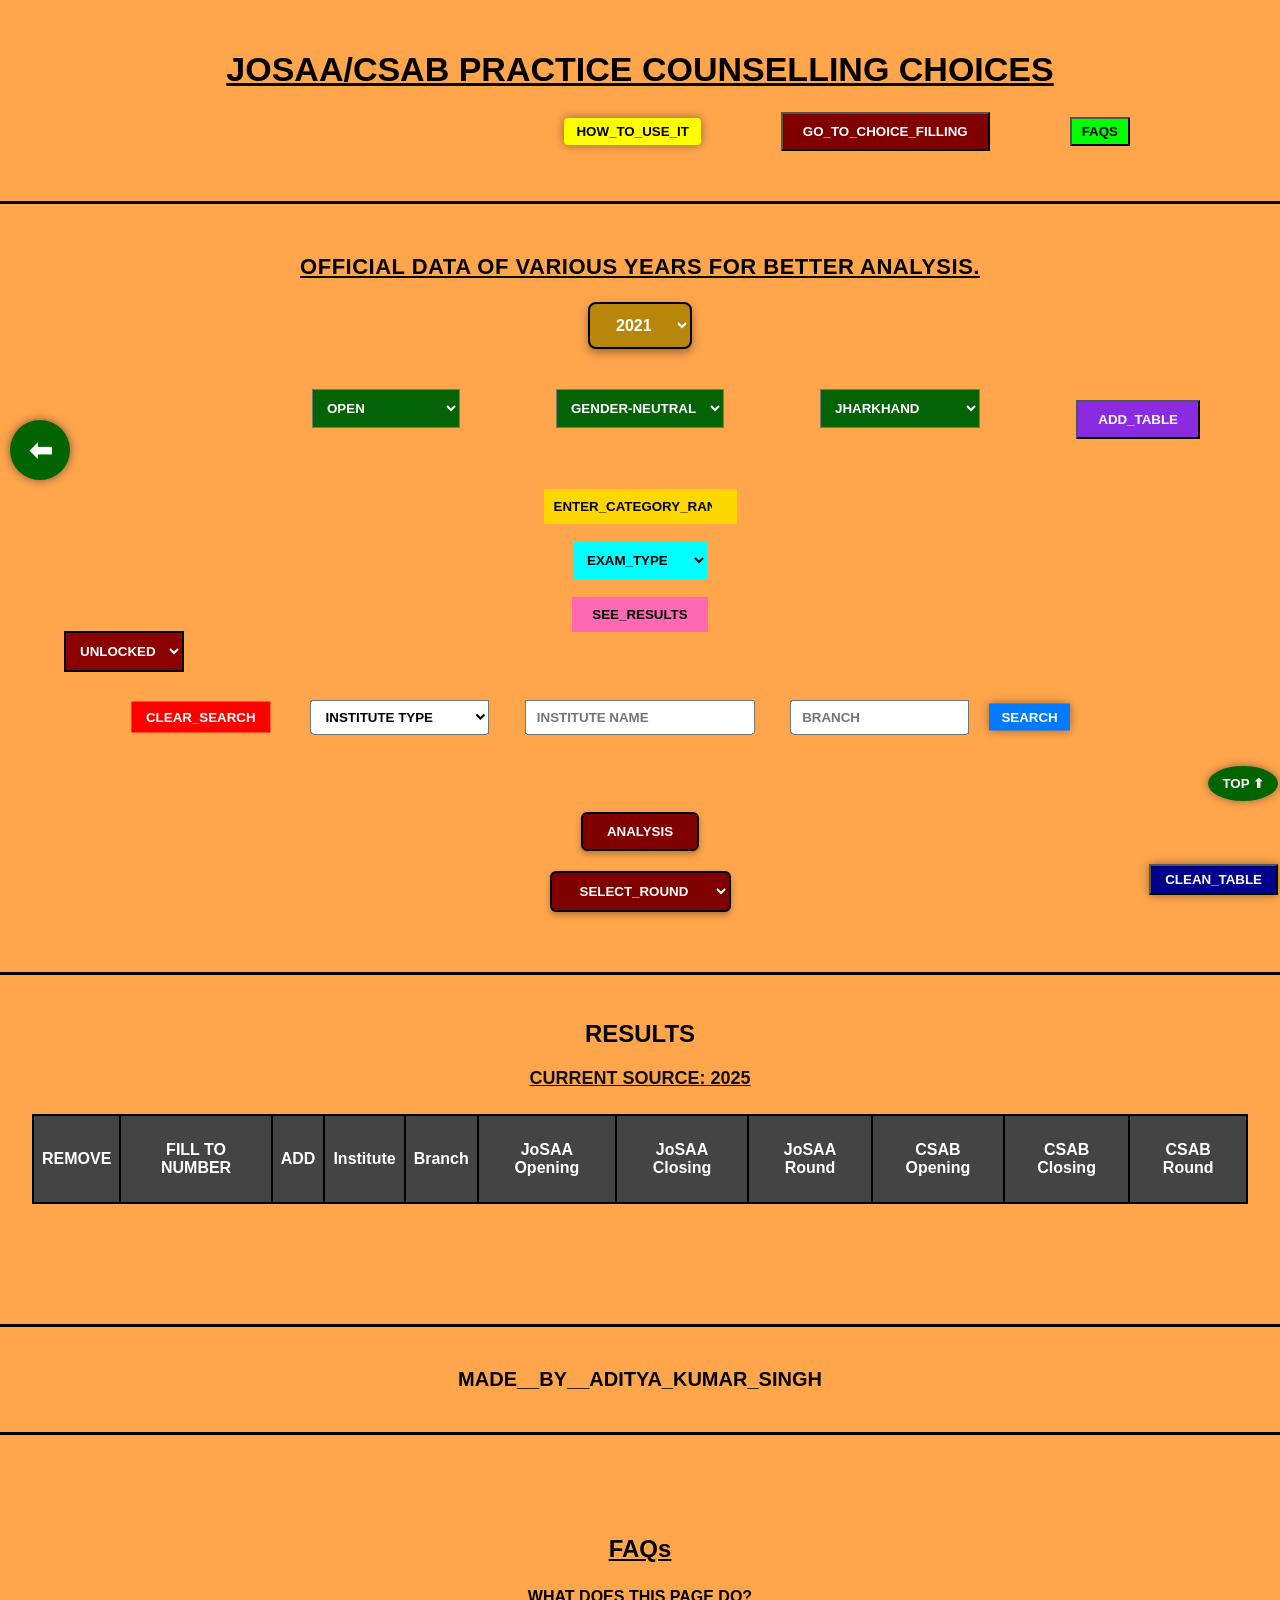
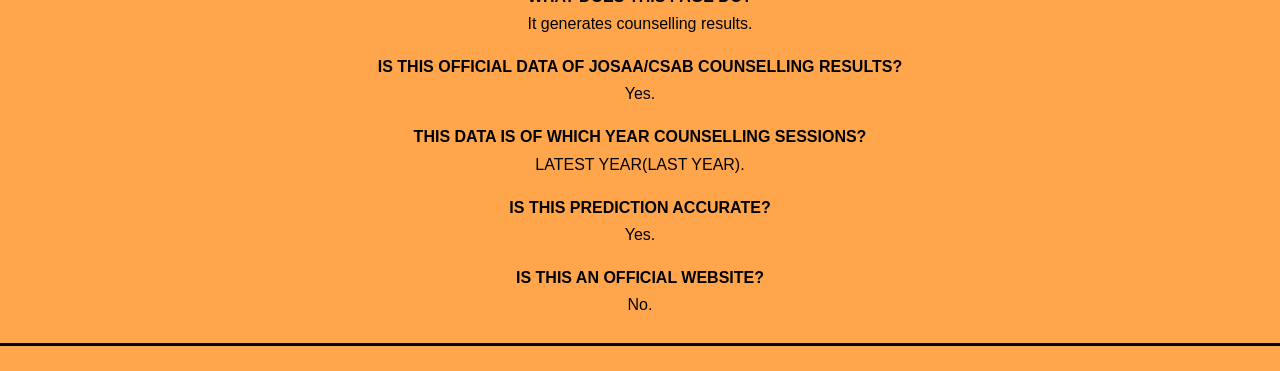
==== preferred.html @ 68802173 "Update preferred.html" ====
<!DOCTYPE html>
<html lang="en">
<head>

<title>Preferred Choices</title>
<meta charset="UTF-8">
<meta name="viewport" content="width=1200, initial-scale=1.0, maximum-scale=1.0, user-scalable=yes">

<link rel="stylesheet" href="style.css">

<style>
#previewTable th{height:70px;}
#previewTable td{height:50px;}
#previewTable, #previewTable th, #previewTable td{
border:2px solid black;
}

/* 🔥 FINAL LAYOUT FIX */

.custom-search-row{
position:relative;width:100%;height:70px;margin-top:30px;margin-bottom:30px;
}

.custom-search-row select,
.custom-search-row input,
.custom-search-row button{
position:absolute;top:50%;transform:translate(-50%, -50%);padding:8px 10px;font-weight:bold;
}

/* WIDTHS */
#instSearch{ width:18%; }
#typeSearch{ width:14%; }
#branchSearch{ width:14%; }

/* CENTER (UNCHANGED) */
#instSearch{
left:50%;
}

/* TYPE (UNCHANGED FROM YOUR CURRENT PERFECT POSITION) */
#typeSearch{
left:calc(50% - (9% + 35px + 7%));
}

/* BRANCH (UNCHANGED) */
#branchSearch{
left:calc(50% + (9% + 35px + 7%));
}

/* 🔥 CLEAR BUTTON (40px gap from TYPE left edge) */
#clearFilters{
left:calc(
    (50% - (9% + 35px + 7%))  /* type center */
    - 7%                      /* move to type left edge */
    - 40px                    /* gap */
);
transform:translate(-100%,-50%);
}

/* 🔥 SEARCH BUTTON (20px gap from BRANCH right edge) */
#searchBtn{
left:calc(
    (50% + (9% + 35px + 7%))  /* branch center */
    + 7%                      /* move to branch right edge */
    + 20px                    /* gap */
);
transform:translate(0,-50%);
}

/* SAFE */
.custom-search-row input,
.custom-search-row select{
box-sizing:border-box;
}

#rank{
background:gold;text-align:center;font-weight:bold;
}
#rank::placeholder{
color:black;opacity:1;
}
</style>

</head>

<body id="top">

<button onclick="undoRemove()" id="undoBtn">⬅</button>

<h1 class="header">JOSAA/CSAB PRACTICE COUNSELLING CHOICES</h1>


<div style="display:flex;justify-content:flex-end;align-items:center;margin-right:150px;gap:80px;">

 <a href="https://www.youtube.com/@mr.adityakumarsingh9198/playlists" target="_blank"> 
<button style="background:yellow;color:black;border:none;padding:6px 12px;border-radius:4px;cursor:pointer;font-weight:bold;box-shadow:0 0 10px rgba(0,0,0,0.4);">
HOW_TO_USE_IT
</button>
</a>

<a href="index.html">
<button style="padding:10px 20px;background:#800000;color:white;font-weight:bold;cursor:pointer;">
GO_TO_CHOICE_FILLING
</button>
</a>

<button onclick="document.getElementById('footer').scrollIntoView()"
style="background:lime;padding:5px 10px;cursor:pointer;font-weight:bold;">
FAQs
</button>
</div>
    
<div style="height:25px;"></div>
<div class="line"></div>
<div style="height:15px;"></div>

<!-- VARIOUR YEARS DATA -->
<p style="text-align:center;font-size:22px;margin-top:10px;font-weight:bold;text-decoration:underline;color:black;letter-spacing:0.5px;">
OFFICIAL DATA OF VARIOUS YEARS FOR BETTER ANALYSIS.
</p>

<div style="text-align:center;margin-top:20px;margin-bottom:25px;">
<select id="yearSelector"
style="background:#b8860b;color:white;padding:12px 22px;font-size:16px;font-weight:bold;border:2px solid black;border-radius:8px;cursor:pointer;box-shadow:0 4px 10px rgba(0,0,0,0.35);transition:all 0.12s ease;outline:none;">
<option value="2021">2021</option>
<option value="2022">2022</option>
<option value="2023">2023</option>
<option value="2024">2024</option>
<option value="2025">2025</option>
<option value="2026">2026</option>
</select>
</div>

    

<script>
/* 🔥 YEAR DROPDOWN SAVE SYSTEM */
const yearSelector = document.getElementById("yearSelector");
const currentSourceText = document.getElementById("currentSourceText");
/* LOAD DROPDOWN YEAR */
const savedYear = localStorage.getItem("selectedYear");
if(savedYear){
yearSelector.value = savedYear;
}
/* LOAD CURRENT SOURCE */
const savedCurrentSource =
localStorage.getItem("currentResultSourceYear");
if(savedCurrentSource){
currentSourceText.textContent =
"CURRENT SOURCE: " + savedCurrentSource;
}
/* SAVE ONLY DROPDOWN SELECTION */
yearSelector.addEventListener("change", function(){
localStorage.setItem("selectedYear", this.value);
});
</script>
    

<!-- 🔥 FILTER BUTTONS (CUSTOM POSITION) --> 
<div style="position:relative;height:60px;margin-top:40px;margin-bottom:10px;">

<!-- CENTER: GENDER -->
<select id="genderType"
style="position:absolute;left:50%;transform:translateX(-50%);padding:10px;font-weight:bold;background:#046307;color:white;cursor:pointer;font-weight:bold;">
    
<option value="Gender-Neutral">Gender-Neutral</option>
<option value="Female-only (including Supernumerary)">Female-only</option>
</select>

<!-- LEFT: SEAT TYPE (30px edge gap from gender) -->
<select id="seatType"
style="position:absolute;left:calc(50% - 180px);transform:translateX(-100%);padding:10px;font-weight:bold;background:#046307;color:white;cursor:pointer;font-weight:bold;">
<option value="OPEN">OPEN</option>
<option value="OPEN (PwD)">OPEN (PwD)</option>
<option value="EWS">EWS</option>
<option value="EWS (PwD)">EWS (PwD)</option>
<option value="OBC-NCL">OBC-NCL</option>
<option value="OBC-NCL (PwD)">OBC-NCL (PwD)</option>
<option value="SC">SC</option>
<option value="SC (PwD)">SC (PwD)</option>
<option value="ST">ST</option>
<option value="ST (PwD)">ST (PwD)</option>

</select>

<!-- RIGHT: HOME STATE (30px edge gap from gender) -->
<select id="homeState"
style="position:absolute;left:calc(50% + 180px);transform:translateX(0);padding:10px;font-weight:bold;background:#046307;color:white;cursor:pointer;width:160px;">

<option value="Jharkhand" selected>Jharkhand</option>

<!-- STATES -->
<option>Andhra Pradesh</option>
<option>Arunachal Pradesh</option>
<option>Assam</option>
<option>Bihar</option>
<option>Chhattisgarh</option>
<option>Goa</option>
<option>Gujarat</option>
<option>Haryana</option>
<option>Himachal Pradesh</option>
<option>Jharkhand</option>
<option>Karnataka</option>
<option>Kerala</option>
<option>Madhya Pradesh</option>
<option>Maharashtra</option>
<option>Manipur</option>
<option>Meghalaya</option>
<option>Mizoram</option>
<option>Nagaland</option>
<option>Odisha</option>
<option>Punjab</option>
<option>Rajasthan</option>
<option>Sikkim</option>
<option>Tamil Nadu</option>
<option>Telangana</option>
<option>Tripura</option>
<option>Uttar Pradesh</option>
<option>Uttarakhand</option>
<option>West Bengal</option>

<!-- UT -->
<option>Andaman and Nicobar Islands</option>
<option>Chandigarh</option>
<option>Dadra and Nagar Haveli and Daman and Diu</option>
<option>Delhi</option>
<option>Jammu and Kashmir</option>
<option>Ladakh</option>
<option>Lakshadweep</option>
<option>Puducherry</option>

</select>

</div>

    
<div style="text-align:center;margin-top:40px;font-weight:bold;">

<input id="rank" type="number" placeholder="ENTER_CATEGORY_RANK" style="padding:10px;border:none">

    
<button id="addTableBtn"style="position:absolute;top:400px;right:80PX;background:#8A2BE2;color:white;padding:10px 20px;font-weight:bold;cursor:pointer;">
ADD_TABLE
</button>
<br><br>

<select id="exam" style="padding:10px;background:cyan;border:none;font-weight:bold;cursor:pointer;">
<option value="">EXAM_TYPE</option>
<option value="MAINS">JEE MAINS</option>
<option value="ADVANCE">JEE ADVANCE</option>
</select>

<br><br>

<button id="previewBtn"
onclick="handlePreviewClick()"
style="padding:10px 20px;background:#ff69b4;color:black;font-weight:bold;border:none;cursor:pointer;">
SEE_RESULTS
</button>

</div>

<div style="display:flex;align-items:center;width:90%;margin:auto;margin-top:20px;position:relative;">

<select id="lockStatus"
style="position:absolute;left:0;padding:10px;border:2px solid black;font-weight:bold;background:#8B0000;color:white;cursor:pointer;">
<option value="unlock">UNLOCKED</option>
<option value="lock">LOCKED</option>
</select>




</div>

<!-- 🔥 SEARCH UI -->
<div class="custom-search-row">

<button id="clearFilters" style="cursor:pointer;">CLEAR_SEARCH</button>

<select id="typeSearch" style="cursor:pointer;">
<option value="">Institute Type</option>
<option value="IIT">IIT</option>
<option value="NIT">NIT</option>
<option value="IIIT">IIIT</option>
<option value="GFTI">GFTI</option>
</select>

<input list="instList" id="instSearch" placeholder="Institute Name">
<datalist id="instList"></datalist>

<input list="branchList" id="branchSearch" placeholder="Branch">
<datalist id="branchList"></datalist>

<button id="searchBtn" style="cursor:pointer;">SEARCH</button>
</div>

<div style="height:10px;"></div>

<div class="analysis-row">
<button id="analysisBtn"style="display:block;margin:20px auto;padding:10px 24px;background:#800000;color:white;border:2px solid black;border-radius:6px;font-weight:bold;cursor:pointer;transition:transform 0.1s ease, box-shadow 0.1s ease;box-shadow:0 3px 6px rgba(0,0,0,0.3);"
onmouseover="if(!this.locked && !this.clicked){this.style.transform='scale(1.1)'}"
onmousedown="if(!this.locked){this.clicked=true;this.locked=true;this.style.transform='scale(0.9)';setTimeout(()=>{this.style.transform='scale(1)';this.clicked=false;},100);setTimeout(()=>{this.locked=false;if(this.matches(':hover'))this.style.transform='scale(1.1)';},1000)}"
onmouseleave="if(!this.clicked)this.style.transform='scale(1)'">ANALYSIS</button>

<select id="round_number" style="display:block;margin:20px auto;padding:10px 24px;background:#800000;color:white;border:2px solid black;border-radius:6px;font-weight:bold;cursor:pointer;transition:transform 0.1s ease, box-shadow 0.1s ease;box-shadow:0 3px 6px rgba(0,0,0,0.3);"
onmouseover="if(!this.locked && !this.clicked){this.style.transform='scale(1.1)'}"
onmousedown="if(!this.locked){this.clicked=true;this.locked=true;this.style.transform='scale(0.9)';setTimeout(()=>{this.style.transform='scale(1)';this.clicked=false;},100);setTimeout(()=>{this.locked=false;if(this.matches(':hover'))this.style.transform='scale(1.1)';},1000)}"
onmouseleave="if(!this.clicked)this.style.transform='scale(1)'">
<option value="">Select_Round</option>
<option value="ALL">ALL</option>
<option value="ORDERED">ORDERED</option>
<option value="1">1</option>
<option value="2">2</option>
<option value="3">3</option>
<option value="4">4</option>
<option value="5">5</option>
<option value="6">6</option>
</select>
</div>


<div style="height:15px;"></div>
<div class="line"></div>
<div style="height:20px;"></div>
<h2 style="text-align:center;margin-top:0px">RESULTS</h2>

<div id="currentSourceText"style="text-align:center;font-size:18px;font-weight:bold;margin-top:15px;margin-bottom:25px;color:#111;text-decoration:underline;">
CURRENT SOURCE: 2025
</div>

<div style="width:95%;margin:auto;overflow:auto">
<table id="previewTable">
<tr>
<th>REMOVE</th>
<th>FILL TO NUMBER</th>
<th>ADD</th>
<th>Institute</th>
<th>Branch</th>
<th>JoSAA Opening</th>
<th>JoSAA Closing</th>
<th>JoSAA Round</th>
<th>CSAB Opening</th>
<th>CSAB Closing</th>
<th>CSAB Round</th>
</tr>
</table>
</div>
<div style="height:60px;"></div>

<div id="footer" class="footer">
<div class="line"></div>

<div style="height:1px;"></div>

<div class="footerText">MADE__BY__ADITYA_KUMAR_SINGH</div>

<div style="height:1px;"></div>
<div class="line"></div>
<div style="text-align:center;margin-top:40px;">

<button id="cleanTableBtn"
style="position:fixed;right:2px;bottom:5px;background:#00008B;color:white;padding:6px 14px;cursor:pointer;z-index:9999;box-shadow:0 0 10px rgba(0,0,0,0.4);font-weight:bold;">
CLEAN_TABLE
</button>
    
<a href="#top">
<button style="position:fixed;right:2px;bottom:99px;background:darkgreen;color:white;border:none;padding:10px 14px;border-radius:50%;cursor:pointer;z-index:9999;box-shadow:0 0 10px rgba(0,0,0,0.4);font-weight:bold;">
TOP ⬆
</button>
</a>
</div>

<div style="height:60px;"></div>

<h2 style="text-align:center;margin-top:0px;text-decoration:underline;">FAQs</h2>

<div style="max-width:900px;margin:auto;font-size:16px;line-height:1.7">
<p><b>WHAT DOES THIS PAGE DO?</b><br>It generates counselling results.</p>
<p><b>IS THIS OFFICIAL DATA OF JOSAA/CSAB COUNSELLING RESULTS?</b><br>Yes.</p>
<p><b>THIS DATA IS OF WHICH YEAR COUNSELLING SESSIONS?</b><br>LATEST YEAR(LAST YEAR).</p>
<p><b>IS THIS PREDICTION ACCURATE?</b><br>Yes.</p>
<p><b>IS THIS AN OFFICIAL WEBSITE?</b><br>No.</p>
</div>

<div class="line"></div>
</div>

    
<script src="preferred.js"></script>
</body>
</html>
---- style.css ----
body{
font-family:Arial;
margin:0;
padding:0;

/* FIXED LAYOUT WIDTH */
min-width:1100px;

background:linear-gradient(-45deg,#FFA64D,#FFA64D,#FFA64D,#FFA64D);
background-size:400% 400%;
animation:skyMove 15s infinite linear;
}

html,body{
overflow-x:auto;
}

@keyframes skyMove{
0%{background-position:0% 50%;}
50%{background-position:100% 50%;}
100%{background-position:0% 50%;}
}

.header{
text-align:center;
margin-top:50px;
font-size:34px;
font-weight:bold;
text-decoration:underline;
}

.search-row{
display:flex;
justify-content:center;
gap:10px;
margin-top:60px;
align-items:center;
position:relative;

/* SPACE FOR ABSOLUTE BUTTONS */
padding-left:170px;
padding-right:170px;
box-sizing:border-box;
}

#downloadBtn{
position:absolute;
right:40px;
background:#b3003c;
color:white;
border:none;
padding:8px 15px;
font-weight:bold;
cursor:pointer;
border-radius:4px;
}

.top-buttons{
text-align:center;
margin:20px;
}

.tables{
display:flex;
justify-content:space-around;
padding:10px;
margin-top:20px;
}

.left,.right{
width:45%;
}

.tableTitle{
text-align:center;
font-weight:bold;
text-decoration:underline;
}

#availableCount{
color:red;
font-weight:bold;
font-size:16px;
}

.filledCount{
color:red;
font-weight:bold;
font-size:16px;
}

table{
border:2px solid #222;
width:100%;
border-collapse:collapse;
}

th{
background:#444;
color:white;
padding:8px;
}

td{
border:2px solid #333;
padding:6px;
text-align:center;
}

.addBtn{
background:red;
color:white;
border:none;
padding:5px 10px;
cursor:pointer;box-shadow:0 0 10px rgba(0,0,0,0.4);
}

.deleteBtn{
background:red;
color:white;
border:none;
padding:5px 10px;cursor:pointer;box-shadow:0 0 10px rgba(0,0,0,0.4);
}

#searchBtn{
background:#007bff;
color:white;
border:none;
padding:6px 12px;cursor:pointer;box-shadow:0 0 10px rgba(0,0,0,0.4);
}

#clearFilters{
background:red;
color:white;
border:none;
padding:8px 15px;
}

.footer{
margin-top:60px;
text-align:center;
}

.line{
border-top:3px solid black;
margin:25px 0;
}

/* CHANGED FONT TO SIMPLE READABLE */
.footerText{
font-family:Arial;
font-size:20px;
font-weight:bold;
margin:15px 0;
}

/* GLOBAL TEXT FIX */
button {
  text-transform: uppercase;
  font-weight: bold;
}

input {
  color: black !important;
  font-weight: bold;
  text-transform: uppercase;
}

select {
  color: black;
  font-weight: bold;
  text-transform: uppercase;
} 

#undoBtn{
position:fixed;
left:10px;
top:50%;
transform:translateY(-50%);

width:60px;
height:60px;
border-radius:50%;

background:#006400;
color:white;
font-size:28px;

border:none;
cursor:pointer;
z-index:9999;
box-shadow:0 0 10px rgba(0,0,0,0.5);
}

#undoBtn:hover{
background:#008000;
}

/* 🔒 LOCK ICON STYLE */
.locked-btn {
  position: relative;
}

.locked-btn::after {
  content: "🔒";
  position: absolute;
  top: 2px;
  right: 4px;
  font-size: 14px;
}
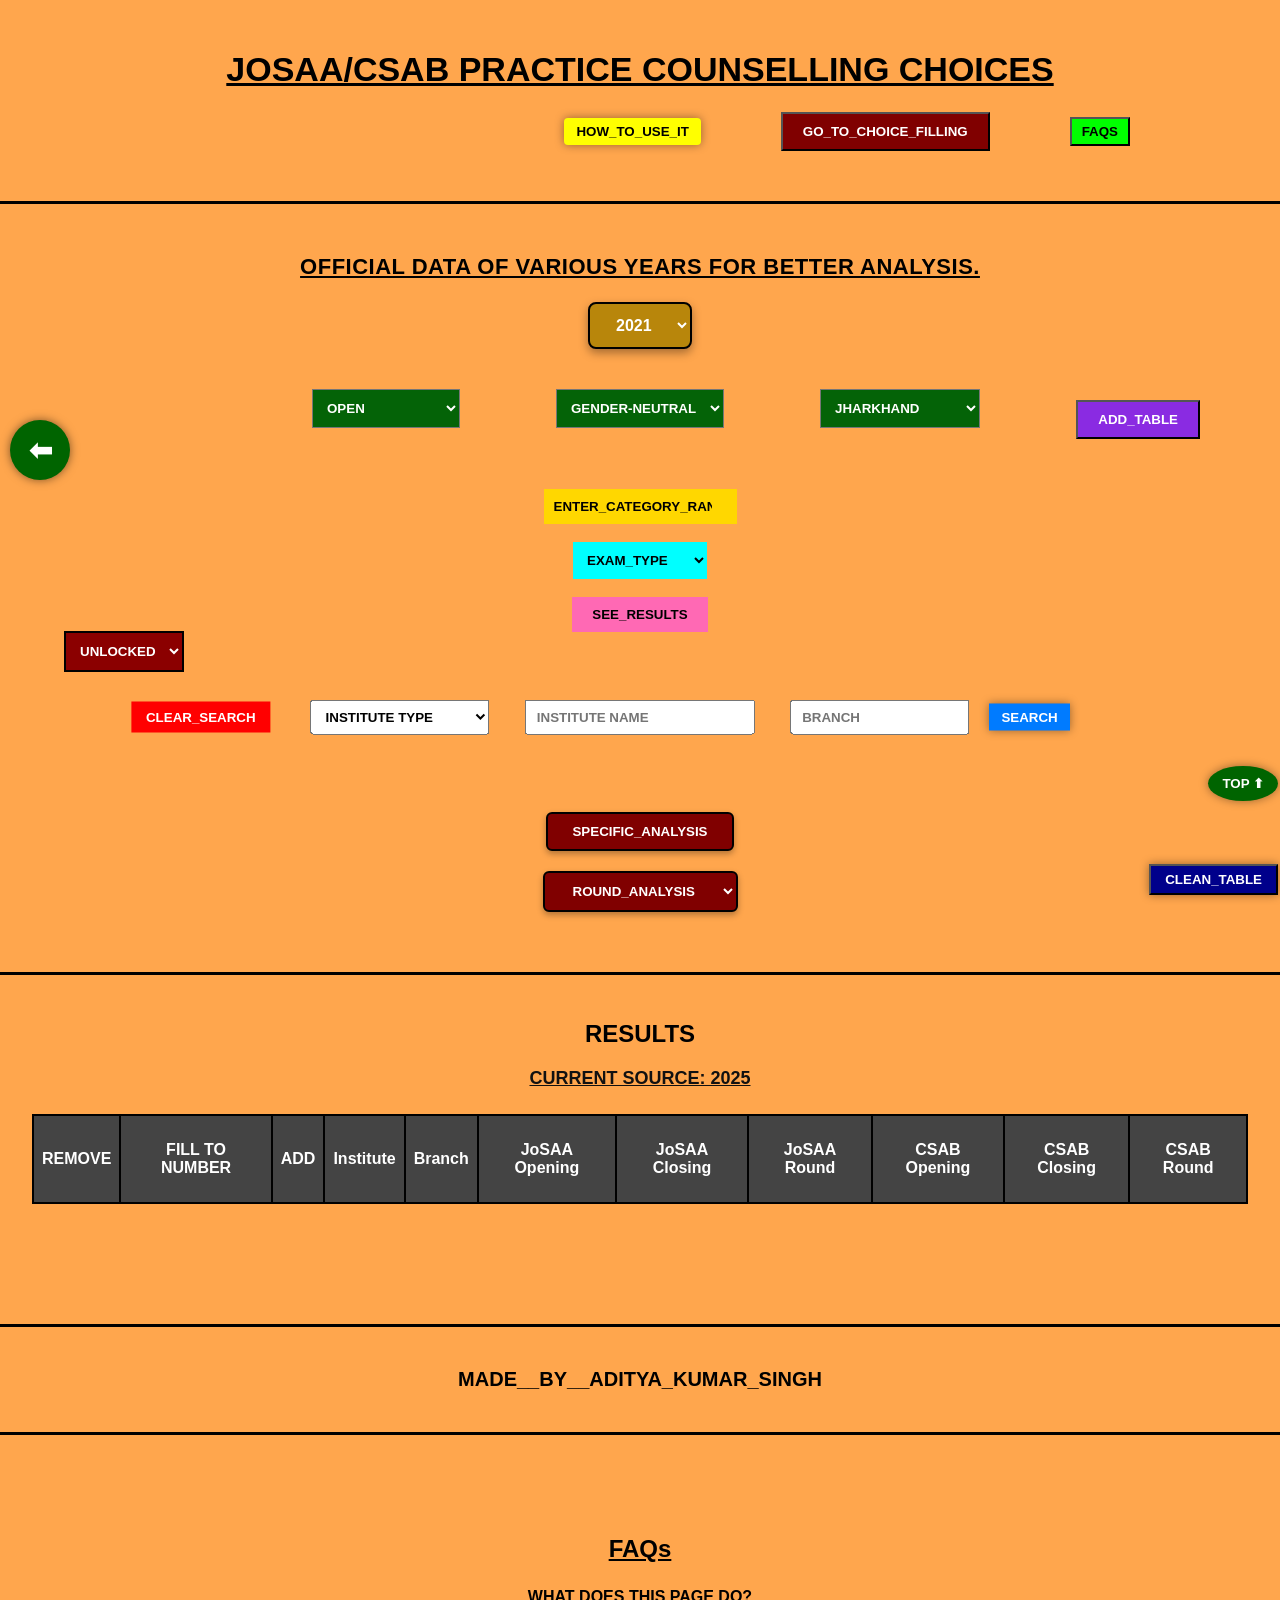
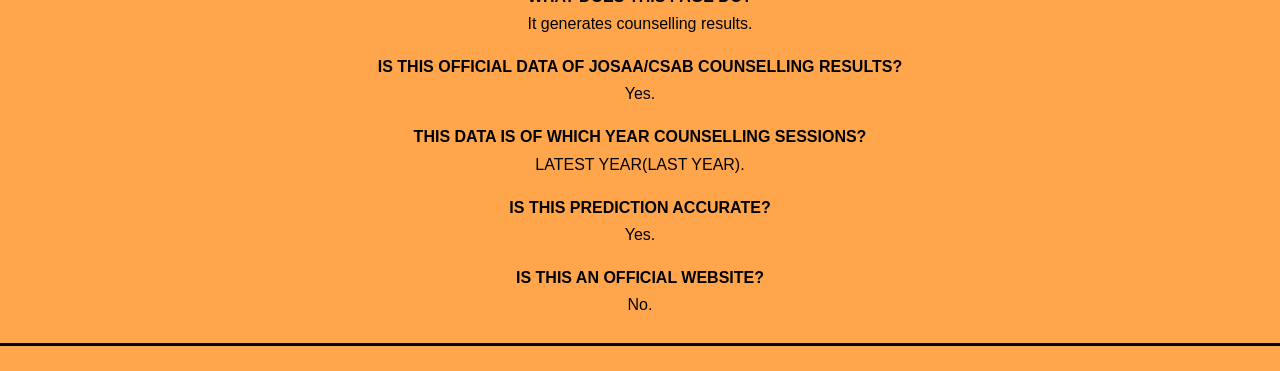
==== commit 6d319744: "Update preferred.html" ====
--- a/preferred.html
+++ b/preferred.html
@@ -301,21 +301,15 @@
 <button id="analysisBtn"style="display:block;margin:20px auto;padding:10px 24px;background:#800000;color:white;border:2px solid black;border-radius:6px;font-weight:bold;cursor:pointer;transition:transform 0.1s ease, box-shadow 0.1s ease;box-shadow:0 3px 6px rgba(0,0,0,0.3);"
 onmouseover="if(!this.locked && !this.clicked){this.style.transform='scale(1.1)'}"
 onmousedown="if(!this.locked){this.clicked=true;this.locked=true;this.style.transform='scale(0.9)';setTimeout(()=>{this.style.transform='scale(1)';this.clicked=false;},100);setTimeout(()=>{this.locked=false;if(this.matches(':hover'))this.style.transform='scale(1.1)';},1000)}"
-onmouseleave="if(!this.clicked)this.style.transform='scale(1)'">ANALYSIS</button>
-
-<select id="round_number" style="display:block;margin:20px auto;padding:10px 24px;background:#800000;color:white;border:2px solid black;border-radius:6px;font-weight:bold;cursor:pointer;transition:transform 0.1s ease, box-shadow 0.1s ease;box-shadow:0 3px 6px rgba(0,0,0,0.3);"
+onmouseleave="if(!this.clicked)this.style.transform='scale(1)'">SPECIFIC_ANALYSIS</button>
+
+<select id="round_analysisBtn" style="display:block;margin:20px auto;padding:10px 24px;background:#800000;color:white;border:2px solid black;border-radius:6px;font-weight:bold;cursor:pointer;transition:transform 0.1s ease, box-shadow 0.1s ease;box-shadow:0 3px 6px rgba(0,0,0,0.3);"
 onmouseover="if(!this.locked && !this.clicked){this.style.transform='scale(1.1)'}"
 onmousedown="if(!this.locked){this.clicked=true;this.locked=true;this.style.transform='scale(0.9)';setTimeout(()=>{this.style.transform='scale(1)';this.clicked=false;},100);setTimeout(()=>{this.locked=false;if(this.matches(':hover'))this.style.transform='scale(1.1)';},1000)}"
 onmouseleave="if(!this.clicked)this.style.transform='scale(1)'">
-<option value="">Select_Round</option>
-<option value="ALL">ALL</option>
-<option value="ORDERED">ORDERED</option>
-<option value="1">1</option>
-<option value="2">2</option>
-<option value="3">3</option>
-<option value="4">4</option>
-<option value="5">5</option>
-<option value="6">6</option>
+<option value="">ROUND_ANALYSIS</option>
+<option value="JOSAA">JOSAA</option>
+<option value="CSAB">CSAB</option>
 </select>
 </div>
 
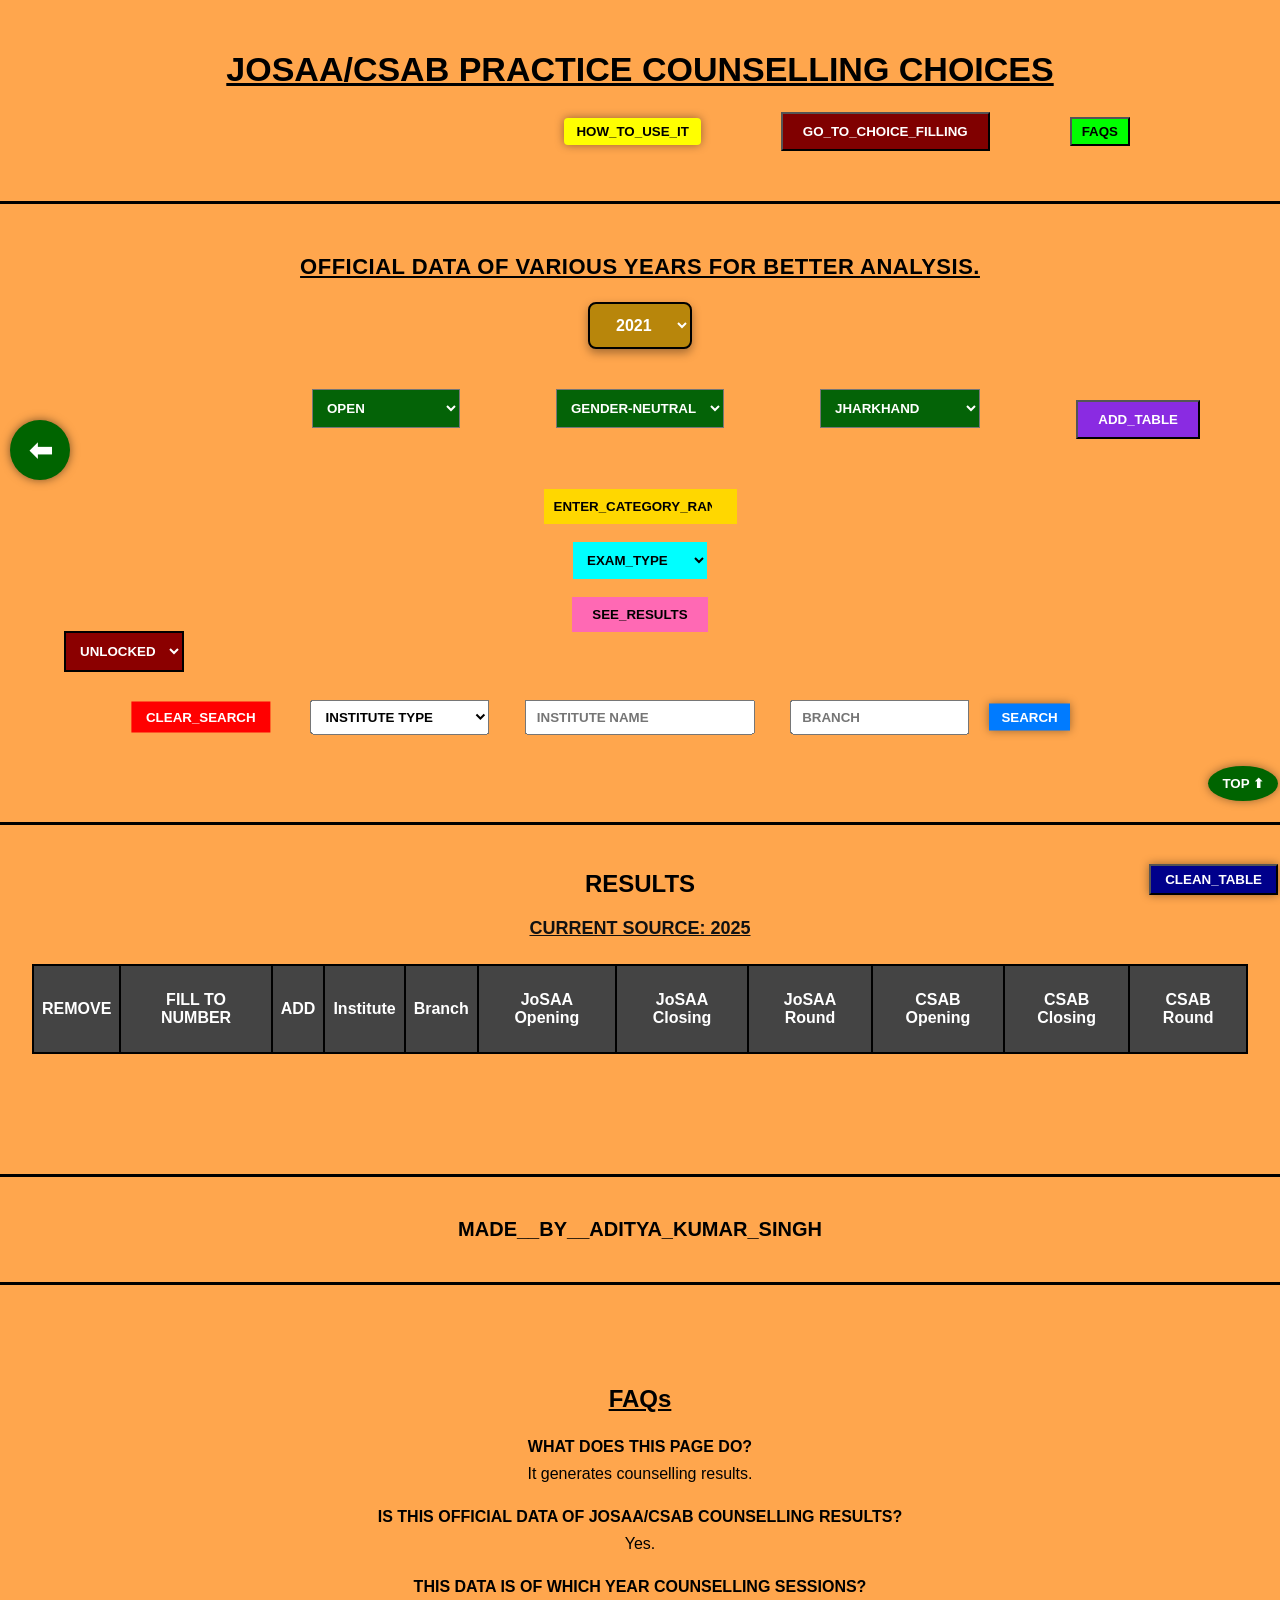
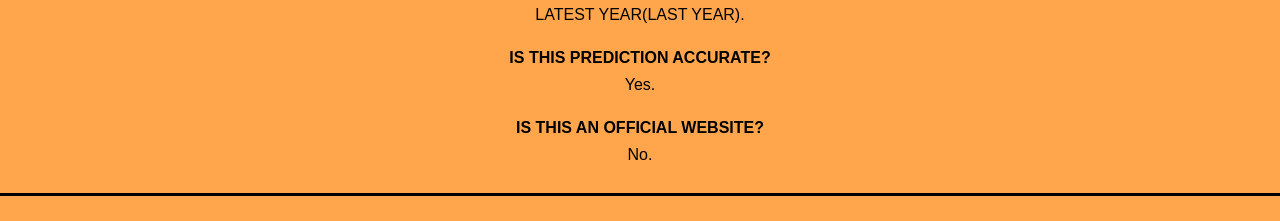
==== commit 00e8cb13: "Comment out analysis button section Comment out analysis button section in preferred.html" ====
--- a/preferred.html
+++ b/preferred.html
@@ -295,8 +295,8 @@
 <button id="searchBtn" style="cursor:pointer;">SEARCH</button>
 </div>
 
+<!--
 <div style="height:10px;"></div>
-
 <div class="analysis-row">
 <button id="analysisBtn"style="display:block;margin:20px auto;padding:10px 24px;background:#800000;color:white;border:2px solid black;border-radius:6px;font-weight:bold;cursor:pointer;transition:transform 0.1s ease, box-shadow 0.1s ease;box-shadow:0 3px 6px rgba(0,0,0,0.3);"
 onmouseover="if(!this.locked && !this.clicked){this.style.transform='scale(1.1)'}"
@@ -312,6 +312,7 @@
 <option value="CSAB">CSAB</option>
 </select>
 </div>
+-->
 
 
 <div style="height:15px;"></div>
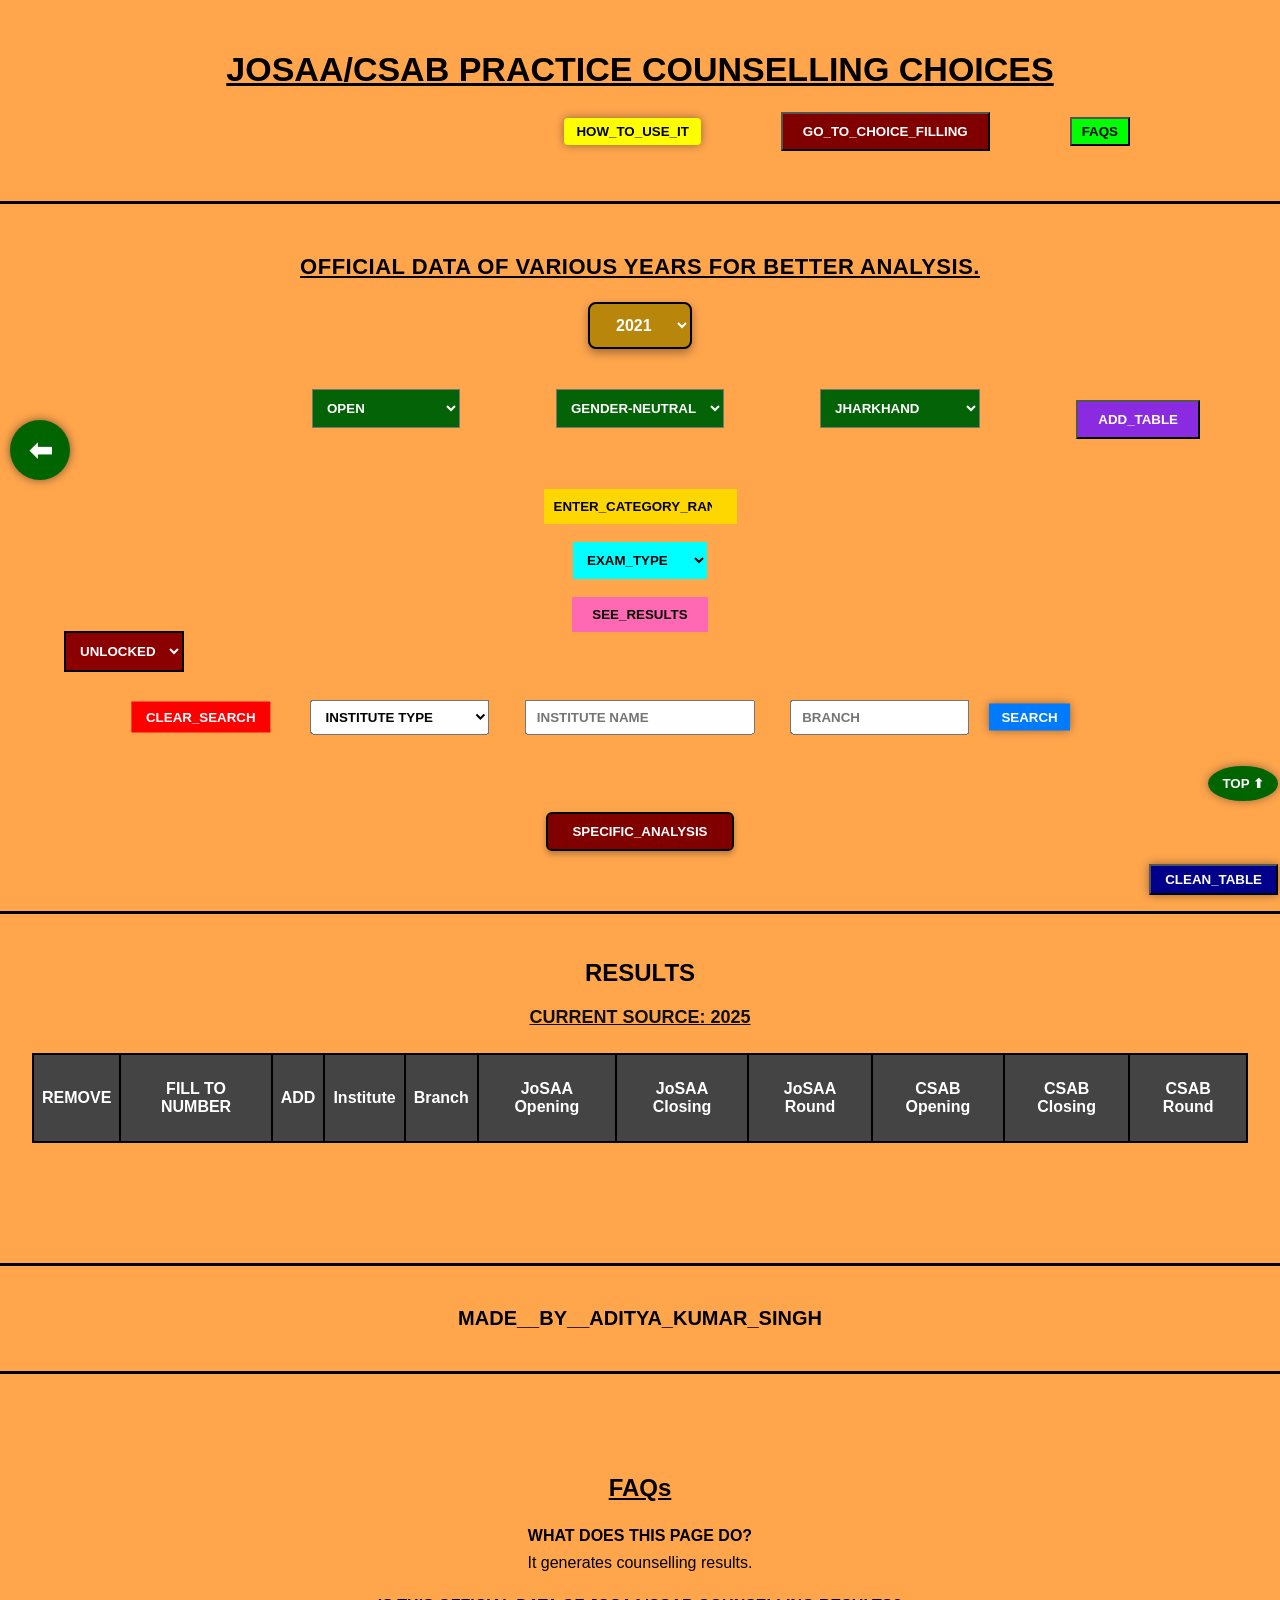
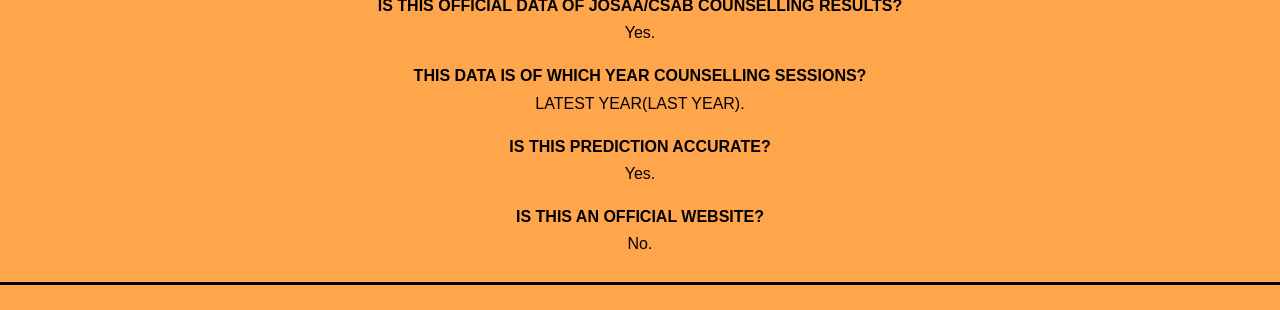
==== commit 611accf9: "Update preferred.html" ====
--- a/preferred.html
+++ b/preferred.html
@@ -295,14 +295,14 @@
 <button id="searchBtn" style="cursor:pointer;">SEARCH</button>
 </div>
 
-<!--
+
 <div style="height:10px;"></div>
 <div class="analysis-row">
 <button id="analysisBtn"style="display:block;margin:20px auto;padding:10px 24px;background:#800000;color:white;border:2px solid black;border-radius:6px;font-weight:bold;cursor:pointer;transition:transform 0.1s ease, box-shadow 0.1s ease;box-shadow:0 3px 6px rgba(0,0,0,0.3);"
 onmouseover="if(!this.locked && !this.clicked){this.style.transform='scale(1.1)'}"
 onmousedown="if(!this.locked){this.clicked=true;this.locked=true;this.style.transform='scale(0.9)';setTimeout(()=>{this.style.transform='scale(1)';this.clicked=false;},100);setTimeout(()=>{this.locked=false;if(this.matches(':hover'))this.style.transform='scale(1.1)';},1000)}"
 onmouseleave="if(!this.clicked)this.style.transform='scale(1)'">SPECIFIC_ANALYSIS</button>
-
+<!--
 <select id="round_analysisBtn" style="display:block;margin:20px auto;padding:10px 24px;background:#800000;color:white;border:2px solid black;border-radius:6px;font-weight:bold;cursor:pointer;transition:transform 0.1s ease, box-shadow 0.1s ease;box-shadow:0 3px 6px rgba(0,0,0,0.3);"
 onmouseover="if(!this.locked && !this.clicked){this.style.transform='scale(1.1)'}"
 onmousedown="if(!this.locked){this.clicked=true;this.locked=true;this.style.transform='scale(0.9)';setTimeout(()=>{this.style.transform='scale(1)';this.clicked=false;},100);setTimeout(()=>{this.locked=false;if(this.matches(':hover'))this.style.transform='scale(1.1)';},1000)}"
